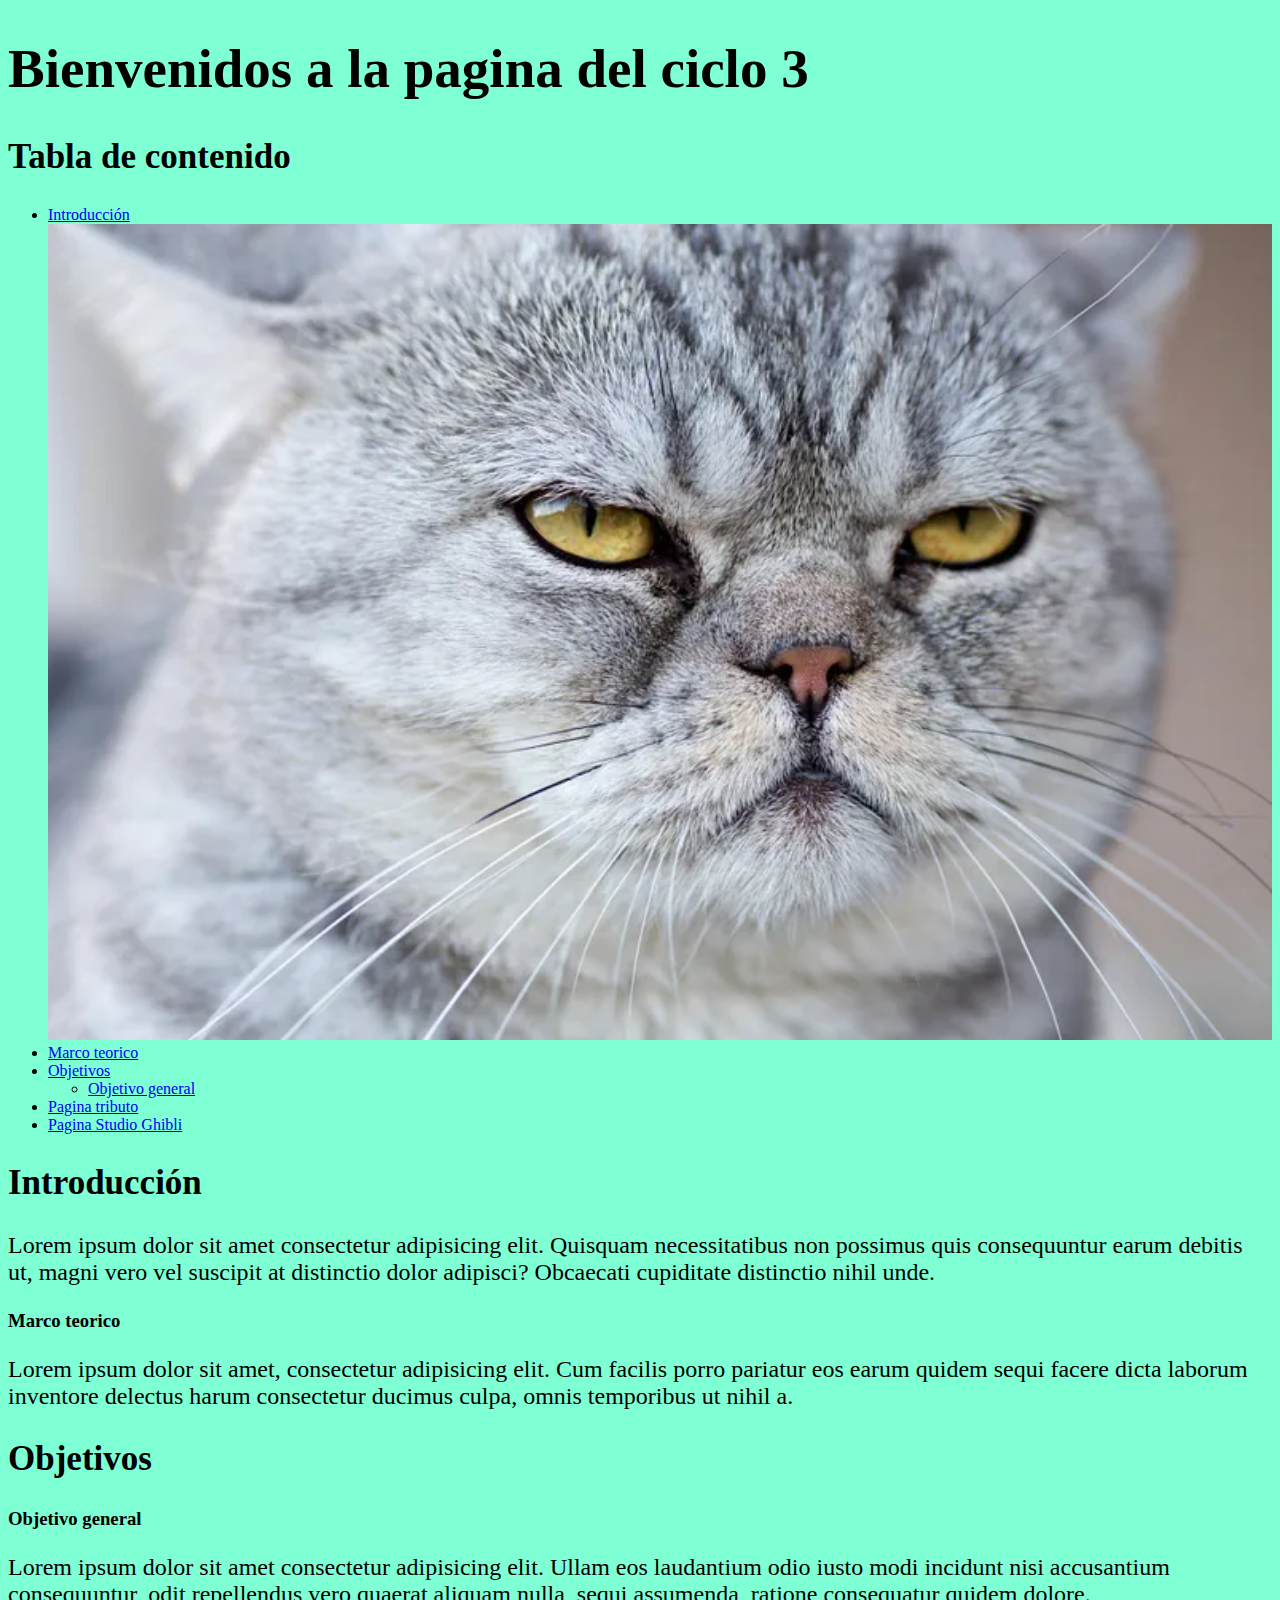
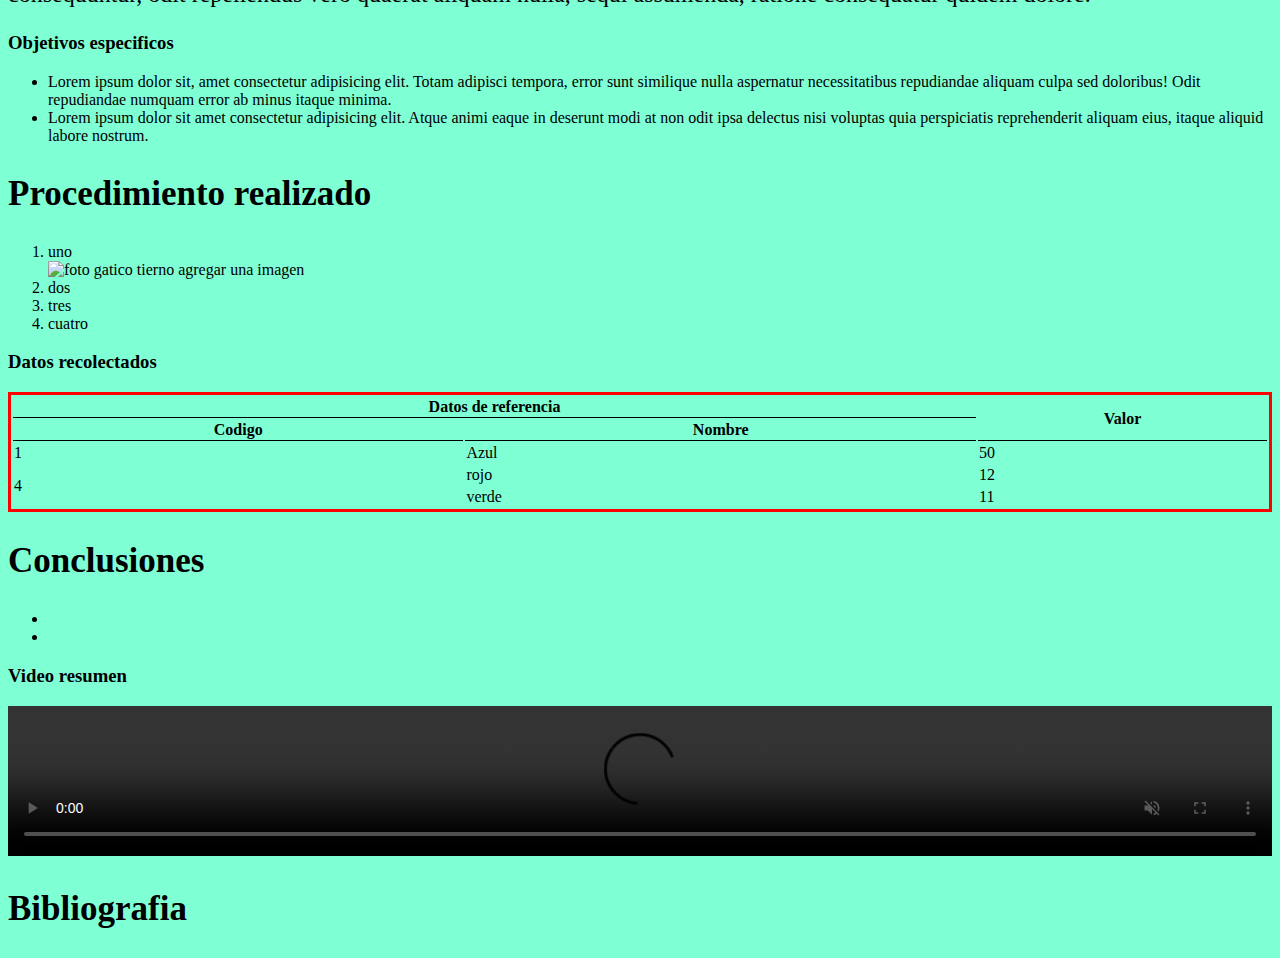
==== index.html @ 63e8058c "mi primera pagina" ====
<!DOCTYPE html>
<html lang="en">
<head>
    <meta charset="UTF-8">
    <meta http-equiv="X-UA-Compatible" content="IE=edge">
    <meta name="viewport" content="width=device-width, initial-scale=1.0">
    <title>Inicio</title>
    <link rel="stylesheet" href="stilos/general.css"
</head>
<body>
    <h1>Bienvenidos a la pagina del ciclo 3</h1>
    <h2>Tabla de contenido</h2>
    <ul>
        <li><a href="#intro">Introducción</a></li>
        <img src="imagenes/gato2.webp" 
        alt="foto de un gato aburrido"
        title="gato aburrido"
        >

        <li><a href="#mark">Marco teorico</a></li>
        <li><a href="#object">Objetivos</a></li>
            <ul><li><a href="#object1">Objetivo general</a></li></ul>
        <li><a href="./paginatributo.html">Pagina tributo</a> </li>
        <li><a href="./https://studioghibli.fandom.com/es/wiki/Hayao_Miyazaki">Pagina Studio Ghibli</a></li>
    </ul>

    <h2><a id="intro"></a>Introducción</h2>
    <p>Lorem ipsum dolor sit amet consectetur adipisicing elit. Quisquam necessitatibus non possimus quis consequuntur earum debitis ut, magni vero vel suscipit at distinctio dolor adipisci? Obcaecati cupiditate distinctio nihil unde.</p>
    <h3><a id="mark"></a>Marco teorico</h3>
    <p>Lorem ipsum dolor sit amet, consectetur adipisicing elit. Cum facilis porro pariatur eos earum quidem sequi facere dicta laborum inventore delectus harum consectetur ducimus culpa, omnis temporibus ut nihil a.</p>
    <h2><a id="object"></a>Objetivos</h2>
    <h3><a id="object1"></a>Objetivo general</h3>
    <p>Lorem ipsum dolor sit amet consectetur adipisicing elit. Ullam eos laudantium odio iusto modi incidunt nisi accusantium consequuntur, odit repellendus vero quaerat aliquam nulla, sequi assumenda, ratione consequatur quidem dolore.</p>
    <h3>Objetivos especificos</h3>
    <ul>
        <li>Lorem ipsum dolor sit, amet consectetur adipisicing elit. Totam adipisci tempora, error sunt similique nulla aspernatur necessitatibus repudiandae aliquam culpa sed doloribus! Odit repudiandae numquam error ab minus itaque minima.</li>
        <li>Lorem ipsum dolor sit amet consectetur adipisicing elit. Atque animi eaque in deserunt modi at non odit ipsa delectus nisi voluptas quia perspiciatis reprehenderit aliquam eius, itaque aliquid labore nostrum.</li>
    
    </ul>
    <h2>Procedimiento realizado</h2>
   <ol>
    <li>
        uno
        <br>
        <img src="https://ca-times.brightspotcdn.com/dims4/default/87be6da/2147483647/strip/true/crop/1970x1108+39+0/resize/1200x675!/quality/90/?url=https%3A%2F%2Fcalifornia-times-brightspot.s3.amazonaws.com%2F12%2Fa5%2F79e097ccf62312d18a025f22ce48%2Fhoyla-recuento-11-cosas-aman-gatos-top-001"
        alt=" foto gatico tierno"
        title=" gatico tierno"
        >

        agregar una imagen
    </li>
    <li>dos</li>
    <li>tres</li>
    <li>cuatro</li>
   </ol>
   <h3>Datos recolectados</h3>
   <table>
    <tr>
        <th colspan="2">Datos de referencia</th> <!-- con esta función se combinan diferentes columnas-->
        <th rowspan="2">Valor</th> <!-- con esta función se combinan diferentes filas-->
        
    </tr>
    <tr>
    
        <th>Codigo</th>
        <th>Nombre</th>
        
    </tr>
    <tr>
        <td>1</td>
        <td>Azul</td>
        <td>50</td>

    </tr>
    <tr>
        <td rowspan="2">4</td>
        <td>rojo</td>
        <td>12</td>
    </tr>
    <tr>
     
        <td>verde</td>
        <td>11</td>
    </tr>
   </table>
   <h2>Conclusiones</h2>
   <ul>
    <li></li>
    <li></li>

   </ul>
   <h3> Video resumen</h3>
   <video controls autoplay muted loop> 
   <source src="Videos/video.mp4" type="video/mp4" >

   </video>
<h2>Bibliografia</h2>
</body>
</html>
---- stilos/general.css ----
body{
    background-color: aquamarine;
}
h1{
    font-size: 55px;
}
h2{
    font-size: 35px;
}

p{
    font-size: 24px
}

img{
    width: 100%;
}

table{
    width: 100%;
    border: 3px solid red;
}

th{
    border-bottom: 1px solid black;
}

video{
    width: 100%;
}
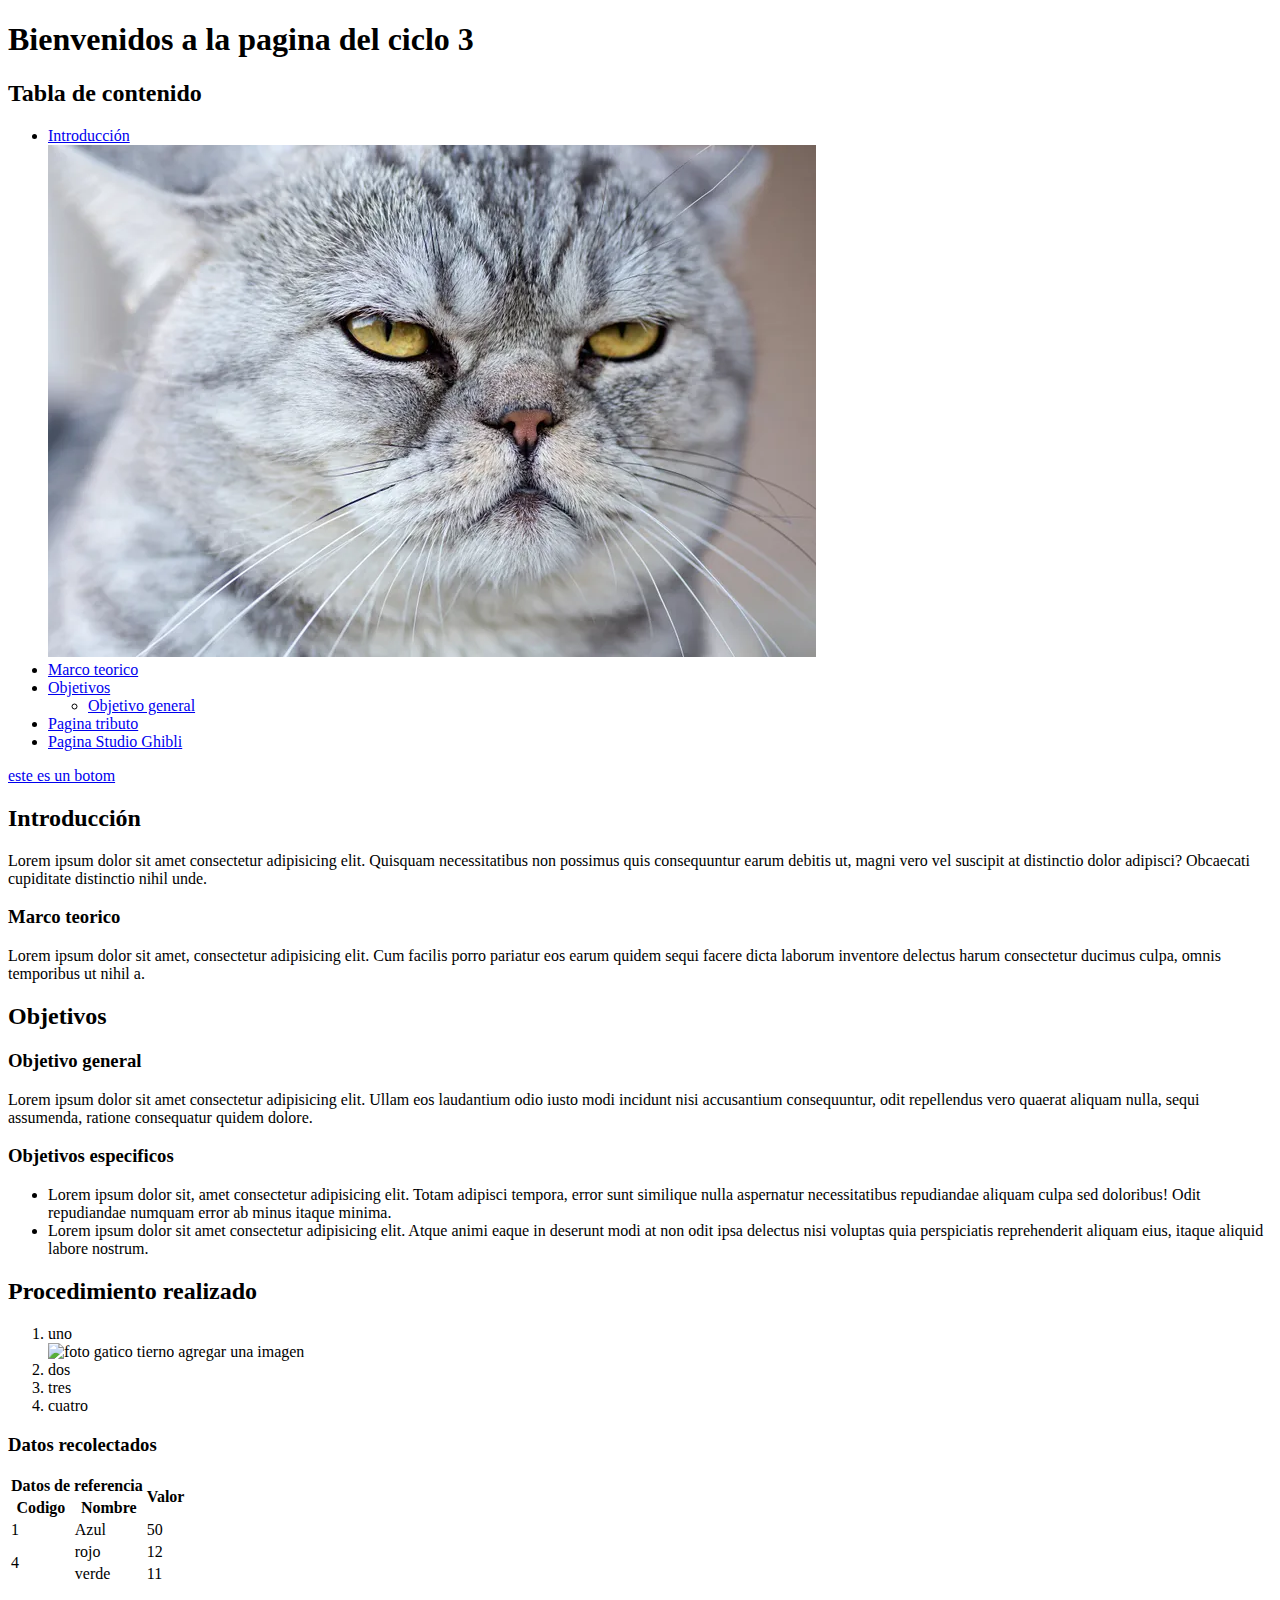
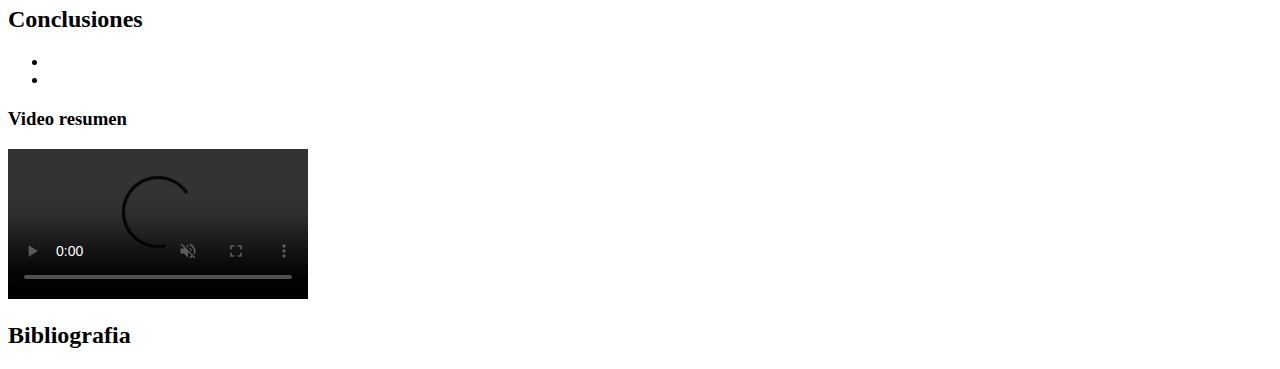
==== commit 83a43cc4: "Uso de formularios" ====
--- a/index.html
+++ b/index.html
@@ -5,7 +5,8 @@
     <meta http-equiv="X-UA-Compatible" content="IE=edge">
     <meta name="viewport" content="width=device-width, initial-scale=1.0">
     <title>Inicio</title>
-    <link rel="stylesheet" href="stilos/general.css"
+    <!-- CSS only -->
+<link href="https://cdn.jsdelivr.net/npm/bootstrap@5.2.0/dist/css/bootstrap.min.css" rel="stylesheet" integrity="sha384-gH2yIJqKdNHPEq0n4Mqa/HGKIhSkIHeL5AyhkYV8i59U5AR6csBvApHHNl/vI1Bx" crossorigin="anonymous">
 </head>
 <body>
     <h1>Bienvenidos a la pagina del ciclo 3</h1>
@@ -17,15 +18,17 @@
         title="gato aburrido"
         >
 
-        <li><a href="#mark">Marco teorico</a></li>
-        <li><a href="#object">Objetivos</a></li>
+        <li><a href="#mark" class="segundo-nivel">Marco teorico</a></li>
+        <li><a href="#object" class="segundo-nivel">Objetivos</a></li>
             <ul><li><a href="#object1">Objetivo general</a></li></ul>
-        <li><a href="./paginatributo.html">Pagina tributo</a> </li>
+        <li id="lista"><a href="./paginatributo.html">Pagina tributo</a> </li>
         <li><a href="./https://studioghibli.fandom.com/es/wiki/Hayao_Miyazaki">Pagina Studio Ghibli</a></li>
     </ul>
 
-    <h2><a id="intro"></a>Introducción</h2>
-    <p>Lorem ipsum dolor sit amet consectetur adipisicing elit. Quisquam necessitatibus non possimus quis consequuntur earum debitis ut, magni vero vel suscipit at distinctio dolor adipisci? Obcaecati cupiditate distinctio nihil unde.</p>
+    <a href="#" class="boton"> este es un botom </a>
+
+    <h2 id="intro"><a ></a>Introducción</h2>
+    <p id="introduccion">Lorem ipsum dolor sit amet consectetur adipisicing elit. Quisquam necessitatibus non possimus quis consequuntur earum debitis ut, magni vero vel suscipit at distinctio dolor adipisci? Obcaecati cupiditate distinctio nihil unde.</p>
     <h3><a id="mark"></a>Marco teorico</h3>
     <p>Lorem ipsum dolor sit amet, consectetur adipisicing elit. Cum facilis porro pariatur eos earum quidem sequi facere dicta laborum inventore delectus harum consectetur ducimus culpa, omnis temporibus ut nihil a.</p>
     <h2><a id="object"></a>Objetivos</h2>
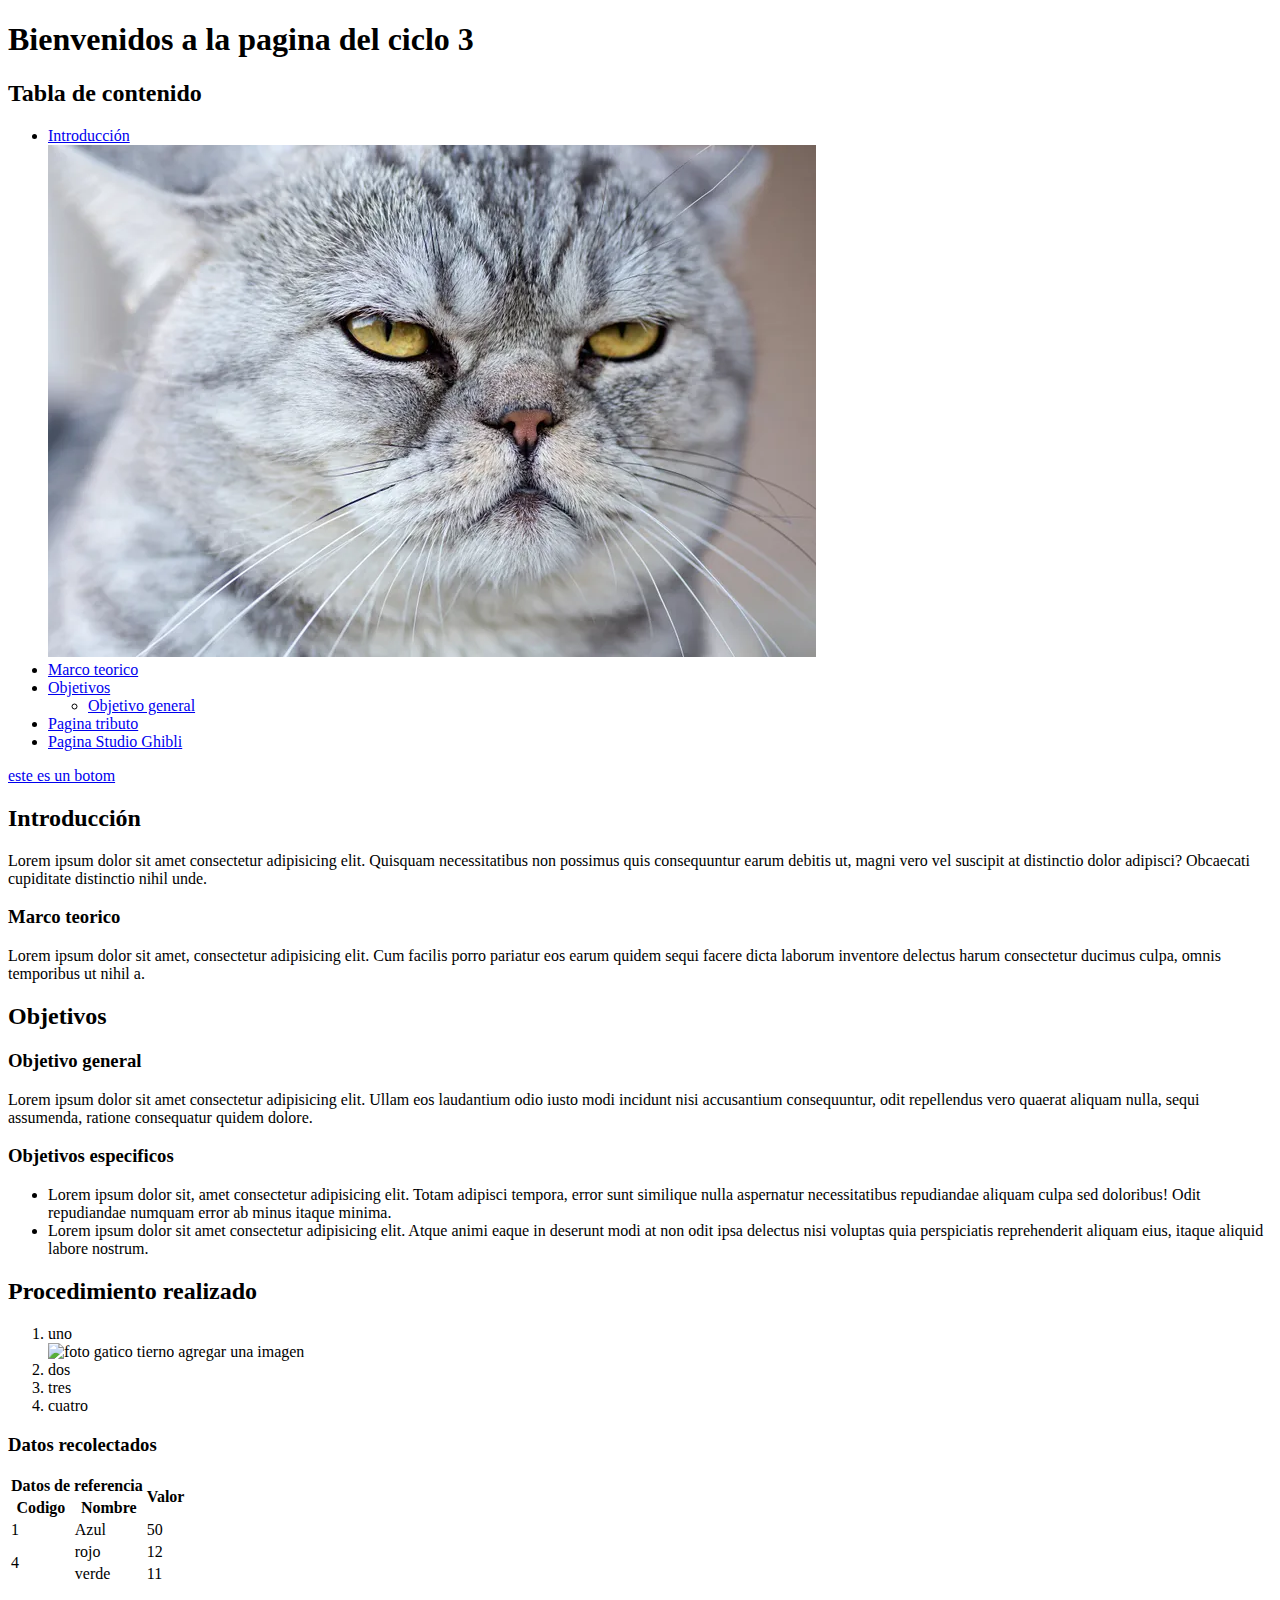
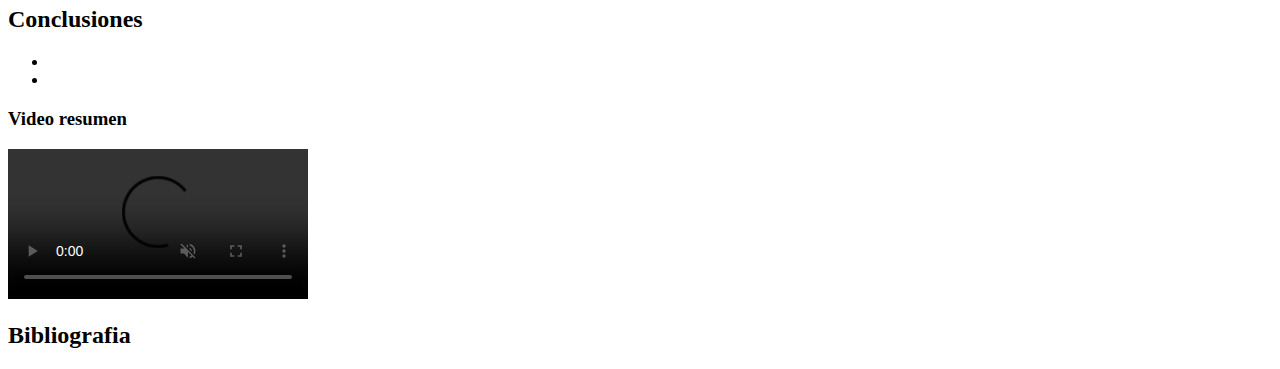
==== commit df9a552e: "actualizaciones de los ejercicios de html" ====
--- a/index.html
+++ b/index.html
@@ -1,7 +1,7 @@
 <!DOCTYPE html>
 <html lang="en">
 <head>
-    <meta charset="UTF-8">
+    <meta charset="UTF-8"> <!--lee los caracteres especiales accidentales-->
     <meta http-equiv="X-UA-Compatible" content="IE=edge">
     <meta name="viewport" content="width=device-width, initial-scale=1.0">
     <title>Inicio</title>
